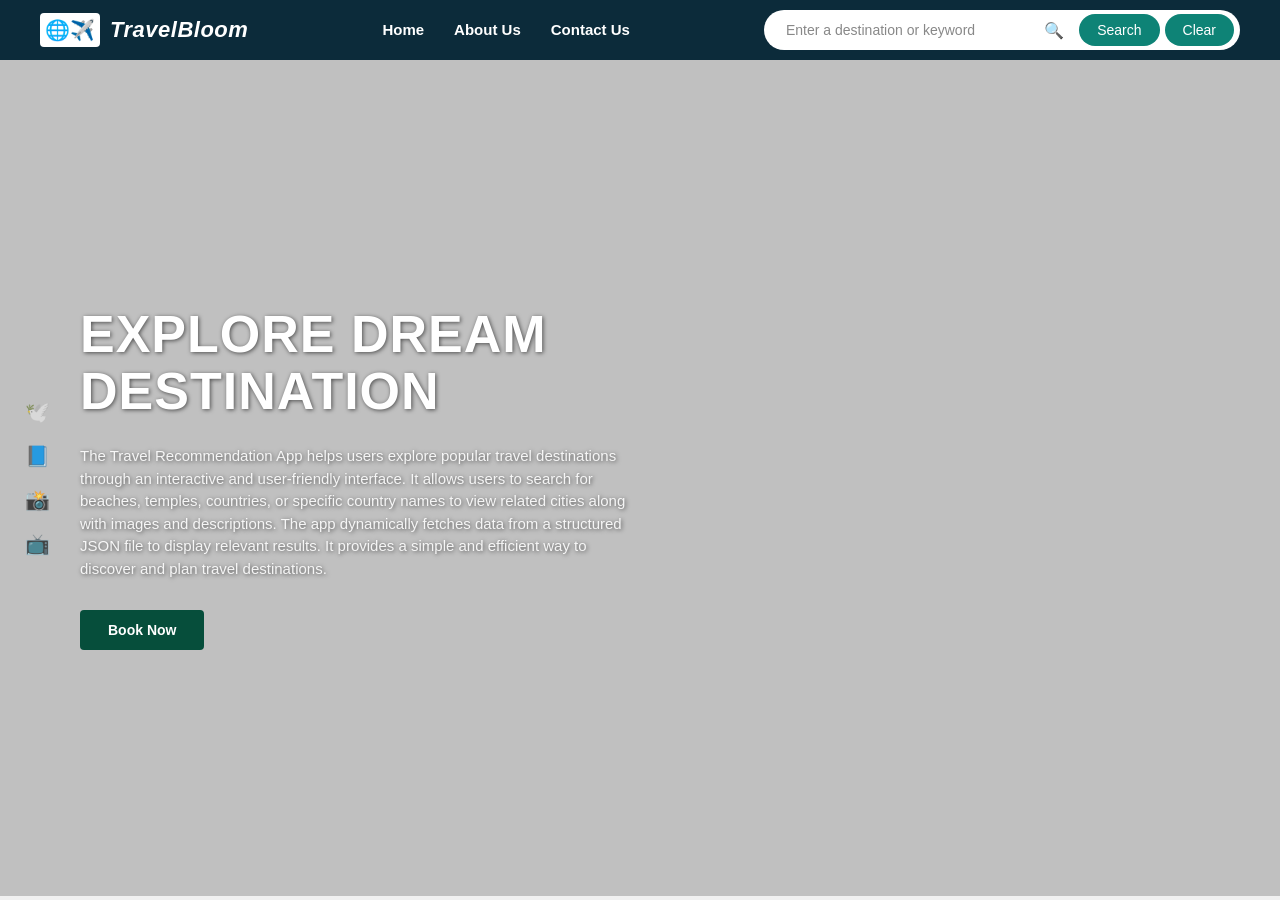
==== index.html @ 8ca1d460 "ready" ====
<!DOCTYPE html>
<html lang="en">
<head>
    <meta charset="UTF-8">
    <meta name="viewport" content="width=device-width, initial-scale=1.0">
    <link rel="stylesheet" href="travel_recommendation.css">
    <title>travel recommendation</title>
</head>
<body>
    <nav class="navbar">
  <!-- Logo y Nombre de la Marca -->
  <div class="logo-container">
    <div class="logo-icon">
      <!-- Icono simplificado con texto/emoji. Puedes reemplazarlo por una etiqueta <img> -->
      🌐✈️
    </div>
    <span class="brand-name">TravelBloom</span>
  </div>

  <!-- Enlaces de Navegación Centrales -->
  <ul class="nav-links">
    <li><a href="index.html">Home</a></li>
    <li><a href="aboutUs.html">About Us</a></li>
    <li><a href="contactUs.html">Contact Us</a></li>
  </ul>

  <!-- Contenedor de la Barra de Búsqueda -->
  <div class="search-container">
    <input type="text" id="search-input" placeholder="Enter a destination or keyword" class="search-input">
    <!-- Icono de lupa simulado -->
    <span class="search-icon">🔍</span>
    <button id="btn-search" class="btn btn-search">Search</button>
    <button id="btn-clear" class="btn btn-clear">Clear</button>
  </div>
</nav>

 <!-- main section-->
<main class="hero-section">
    <!-- Barra lateral izquierda con iconos de redes sociales -->
    <aside class="social-sidebar">
      <a href="#" aria-label="Twitter">🕊️</a>
      <a href="#" aria-label="Facebook">📘</a>
      <a href="#" aria-label="Instagram">📸</a>
      <a href="#" aria-label="YouTube">📺</a>
    </aside>
  
    <!-- Contenido de texto principal -->
    <div class="hero-content">
      <h1 class="hero-title">EXPLORE DREAM<br>DESTINATION</h1>
      
      <p class="hero-description">
        The Travel Recommendation App helps users explore popular travel destinations 
        through an interactive and user-friendly interface. It allows users to search for 
        beaches, temples, countries, or specific country names to view related cities along 
        with images and descriptions. The app dynamically fetches data from a structured 
        JSON file to display relevant results. It provides a simple and efficient way to 
        discover and plan travel destinations.
      </p>
  
      <button class="btn-book">Book Now</button>
    </div>
    <div id="results-container" class="results-container">
        <!-- Las tarjetas dinámicas de JavaScript se inyectarán aquí -->
      </div>
  </main>
  
  <script src="travel_recommendation.js"></script>

</body>
</html>
---- travel_recommendation.css ----
/* Estilos generales y tipografía */
body {
  margin: 0;
  font-family: Arial, sans-serif;
  background-color: #f0f0f0;
}

/* Contenedor principal de la barra de navegación */
.navbar {
  display: flex;
  align-items: center;
  justify-content: space-between;
  background-color: #0c2b3a; /* Azul oscuro del fondo */
  padding: 10px 40px;
  color: #ffffff;
}

/* Sección del Logo */
.logo-container {
  display: flex;
  align-items: center;
  gap: 10px;
}

.logo-icon {
  background-color: #ffffff;
  padding: 5px;
  border-radius: 4px;
  font-size: 20px;
  display: flex;
  align-items: center;
  justify-content: center;
}

.brand-name {
  font-size: 22px;
  font-weight: bold;
  font-style: italic;
  letter-spacing: 0.5px;
}

/* Enlaces de Navegación */
.nav-links {
  display: flex;
  list-style: none;
  gap: 30px;
  margin: 0;
  padding: 0;
}

.nav-links a {
  color: #ffffff;
  text-decoration: none;
  font-size: 15px;
  font-weight: bold;
  transition: opacity 0.2s;
}

.nav-links a:hover {
  opacity: 0.8;
}

/* Cápsula Blanca de Búsqueda */
.search-container {
  display: flex;
  align-items: center;
  background-color: #ffffff;
  border-radius: 50px; /* Bordes completamente redondeados */
  padding: 4px 6px 4px 20px;
  width: 450px;
}

/* Campo de entrada de texto */
.search-input {
  border: none;
  outline: none;
  flex: 1;
  font-size: 14px;
  color: #333333;
}

.search-input::placeholder {
  color: #888888;
}

/* Icono de la lupa */
.search-icon {
  font-size: 16px;
  margin-right: 15px;
  cursor: pointer;
}

/* Estilo base para los botones internos */
.btn {
  border: none;
  border-radius: 20px;
  padding: 8px 18px;
  font-size: 14px;
  font-weight: 500;
  cursor: pointer;
  transition: background-color 0.2s;
}

/* Botón Search (Verde azulado) */
.btn-search {
  background-color: #0e8376;
  color: #ffffff;
  margin-right: 5px;
}

.btn-search:hover {
  background-color: #0b685e;
}

/* Botón Clear */
.btn-clear {
  background-color: #0e8376;
  color: #ffffff;
}

.btn-clear:hover {
  background-color: #0b685e;
}


/* Sección Principal (MAIN) */
.hero-section {
    position: relative;
    min-height: calc(100vh - 64px); /* Ocupa el resto de la pantalla restando la altura del nav */
    background-image: linear-gradient(rgba(0, 0, 0, 0.2), rgba(0, 0, 0, 0.2)), url('tu-imagen-de-nueva-york.jpg'); 
    background-size: cover;
    background-position: center;
    background-repeat: no-repeat;
    display: flex;
    align-items: center; /* Centra verticalmente el contenido */
    padding-left: 80px; /* Espacio para que el contenido no tape las redes sociales */
    box-sizing: border-box;
  }
  
  /* Barra lateral flotante de Redes Sociales */
  .social-sidebar {
    position: absolute;
    left: 25px;
    top: 50%;
    transform: translateY(-50%);
    display: flex;
    flex-direction: column;
    gap: 20px;
  }
  
  .social-sidebar a {
    color: #ffffff;
    font-size: 20px;
    text-decoration: none;
    opacity: 0.8;
    transition: opacity 0.2s, transform 0.2s;
  }
  
  .social-sidebar a:hover {
    opacity: 1;
    transform: scale(1.1);
  }
  
  /* Bloque contenedor del texto y botón */
  .hero-content {
    max-width: 550px; /* Limita el ancho del texto como en la imagen */
    color: #ffffff;
    text-shadow: 1px 1px 4px rgba(0, 0, 0, 0.6); /* Sombra ligera para mejorar lectura sobre el fondo */
  }
  
  /* Título Principal */
  .hero-title {
    font-size: 52px;
    font-weight: 800;
    line-height: 1.1;
    margin: 0 0 25px 0;
    letter-spacing: 1px;
  }
  
  /* Párrafo Descriptivo */
  .hero-description {
    font-size: 15px;
    line-height: 1.5;
    margin: 0 0 30px 0;
    font-weight: 400;
    color: rgba(255, 255, 255, 0.9);
  }
  
  /* Botón Book Now (Verde oscuro) */
  .btn-book {
    background-color: #064e3b; /* Tono verde oscuro */
    color: #ffffff;
    border: none;
    padding: 12px 28px;
    font-size: 14px;
    font-weight: bold;
    border-radius: 4px;
    cursor: pointer;
    transition: background-color 0.2s;
  }
  
  .btn-book:hover {
    background-color: #04392b;
  }
  
  /* Contenedor dinámico de resultados */
.results-container {
  position: absolute;
  top: 120px;
  left: 100px;
  max-width: 800px;
  z-index: 10;
  color: #ffffff;
}

.results-title {
  font-size: 28px;
  color: #fca311; /* Color naranja/dorado para resaltar el título */
  margin-bottom: 20px;
  text-shadow: 2px 2px 4px rgba(0, 0, 0, 0.8);
}

/* Envoltura de las tarjetas */
.cards-wrapper {
  display: flex;
  gap: 25px;
  flex-wrap: wrap;
}

/* Diseño de tarjeta individual */
.result-card {
  background-color: #ffffff;
  color: #333333;
  border-radius: 12px;
  overflow: hidden;
  width: 320px;
  box-shadow: 0 8px 16px rgba(0, 0, 0, 0.3);
  display: flex;
  flex-direction: column;
}

/* Imagen de la recomendación */
.card-image {
  width: 100%;
  height: 180px;
  object-fit: cover;
}

/* Contenido de texto en la tarjeta */
.card-body {
  padding: 15px;
  background-color: #ffffff;
}

.card-title {
  font-size: 18px;
  margin: 0 0 10px 0;
  color: #0c2b3a;
  font-weight: bold;
}

.card-text {
  font-size: 13px;
  line-height: 1.4;
  margin: 0;
  color: #555555;
}

.no-results {
  background-color: rgba(0, 0, 0, 0.6);
  padding: 15px;
  border-radius: 8px;
  display: inline-block;
}
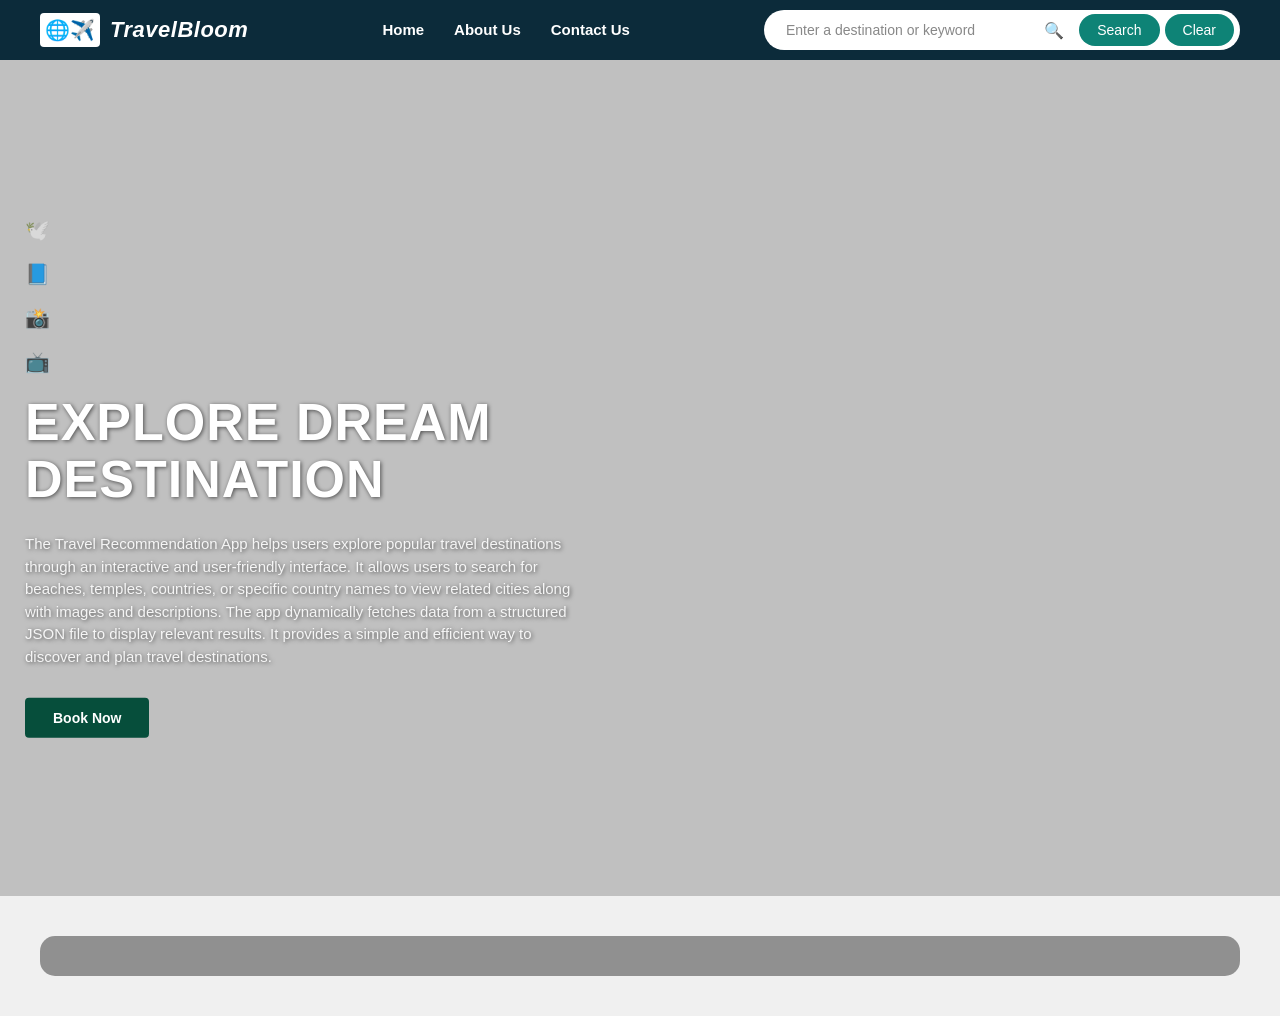
==== commit f3860da3: "making changes" ====
--- a/index.html
+++ b/index.html
@@ -8,63 +8,62 @@
 </head>
 <body>
     <nav class="navbar">
-  <!-- Logo y Nombre de la Marca -->
-  <div class="logo-container">
-    <div class="logo-icon">
-      <!-- Icono simplificado con texto/emoji. Puedes reemplazarlo por una etiqueta <img> -->
-      🌐✈️
-    </div>
-    <span class="brand-name">TravelBloom</span>
-  </div>
+        <!-- Logo y Nombre de la Marca -->
+        <div class="logo-container">
+            <div class="logo-icon">
+                🌐✈️
+            </div>
+            <span class="brand-name">TravelBloom</span>
+        </div>
 
-  <!-- Enlaces de Navegación Centrales -->
-  <ul class="nav-links">
-    <li><a href="index.html">Home</a></li>
-    <li><a href="aboutUs.html">About Us</a></li>
-    <li><a href="contactUs.html">Contact Us</a></li>
-  </ul>
+        <!-- Enlaces de Navegación Centrales -->
+        <ul class="nav-links">
+            <li><a href="index.html">Home</a></li>
+            <li><a href="aboutUs.html">About Us</a></li>
+            <li><a href="contactUs.html">Contact Us</a></li>
+        </ul>
 
-  <!-- Contenedor de la Barra de Búsqueda -->
-  <div class="search-container">
-    <input type="text" id="search-input" placeholder="Enter a destination or keyword" class="search-input">
-    <!-- Icono de lupa simulado -->
-    <span class="search-icon">🔍</span>
-    <button id="btn-search" class="btn btn-search">Search</button>
-    <button id="btn-clear" class="btn btn-clear">Clear</button>
-  </div>
-</nav>
+        <!-- Contenedor de la Barra de Búsqueda -->
+        <div class="search-container">
+            <input type="text" id="search-input" placeholder="Enter a destination or keyword" class="search-input">
+            <span class="search-icon">🔍</span>
+            <button id="btn-search" class="btn btn-search">Search</button>
+            <button id="btn-clear" class="btn btn-clear">Clear</button>
+        </div>
+    </nav>
 
- <!-- main section-->
-<main class="hero-section">
-    <!-- Barra lateral izquierda con iconos de redes sociales -->
-    <aside class="social-sidebar">
-      <a href="#" aria-label="Twitter">🕊️</a>
-      <a href="#" aria-label="Facebook">📘</a>
-      <a href="#" aria-label="Instagram">📸</a>
-      <a href="#" aria-label="YouTube">📺</a>
-    </aside>
-  
-    <!-- Contenido de texto principal -->
-    <div class="hero-content">
-      <h1 class="hero-title">EXPLORE DREAM<br>DESTINATION</h1>
+    <!-- MAIN SECTION: Contiene únicamente el Banner Principal -->
+    <main class="hero-section">
+        <!-- Barra lateral izquierda con iconos de redes sociales -->
+        <aside class="social-sidebar">
+            <a href="#" aria-label="Twitter">🕊️</a>
+            <a href="#" aria-label="Facebook">📘</a>
+            <a href="#" aria-label="Instagram">📸</a>
+            <a href="#" aria-label="YouTube">📺</a>
+        </</aside>
       
-      <p class="hero-description">
-        The Travel Recommendation App helps users explore popular travel destinations 
-        through an interactive and user-friendly interface. It allows users to search for 
-        beaches, temples, countries, or specific country names to view related cities along 
-        with images and descriptions. The app dynamically fetches data from a structured 
-        JSON file to display relevant results. It provides a simple and efficient way to 
-        discover and plan travel destinations.
-      </p>
-  
-      <button class="btn-book">Book Now</button>
-    </div>
+        <!-- Contenido de texto principal -->
+        <div class="hero-content">
+            <h1 class="hero-title">EXPLORE DREAM<br>DESTINATION</h1>
+            
+            <p class="hero-description">
+                The Travel Recommendation App helps users explore popular travel destinations 
+                through an interactive and user-friendly interface. It allows users to search for 
+                beaches, temples, countries, or specific country names to view related cities along 
+                with images and descriptions. The app dynamically fetches data from a structured 
+                JSON file to display relevant results. It provides a simple and efficient way to 
+                discover and plan travel destinations.
+            </p>
+        
+            <button class="btn-book">Book Now</button>
+        </div>
+    </main>
+    
+    <!-- SECCIÓN DE RESULTADOS: Ahora está fuera del main para que baje fluidamente en la página -->
     <div id="results-container" class="results-container">
         <!-- Las tarjetas dinámicas de JavaScript se inyectarán aquí -->
-      </div>
-  </main>
+    </div>
   
-  <script src="travel_recommendation.js"></script>
-
+    <script src="travel_recommendation.js"></script>
 </body>
-</html>+</html>
--- a/travel_recommendation.css
+++ b/travel_recommendation.css
@@ -204,46 +204,51 @@
   }
   
   /* Contenedor dinámico de resultados */
-.results-container {
-  position: absolute;
-  top: 120px;
-  left: 100px;
-  max-width: 800px;
-  z-index: 10;
-  color: #ffffff;
+  .results-container {
+    width: 100%;
+    max-width: 1200px; /* Ancho amplio para que quepan 3 columnas */
+    margin: 40px auto; /* Centra el bloque en la pantalla */
+    padding: 20px;
+    box-sizing: border-box;
+    z-index: 10;
+    background-color: rgba(0, 0, 0, 0.4); /* Fondo oscuro semitransparente como la muestra */
+    border-radius: 15px;
 }
 
 .results-title {
-  font-size: 28px;
-  color: #fca311; /* Color naranja/dorado para resaltar el título */
-  margin-bottom: 20px;
-  text-shadow: 2px 2px 4px rgba(0, 0, 0, 0.8);
+    font-size: 28px;
+    color: #ffffff; /* Blanco para mantener consistencia */
+    margin-bottom: 25px;
+    text-align: left;
+    font-weight: bold;
 }
 
 /* Envoltura de las tarjetas */
 .cards-wrapper {
-  display: flex;
-  gap: 25px;
-  flex-wrap: wrap;
+    display: grid;
+    grid-template-columns: repeat(3, 1fr); /* 3 columnas iguales como el resultado deseado */
+    gap: 25px; /* Espacio uniforme entre tarjetas */
+    width: 100%;
 }
 
 /* Diseño de tarjeta individual */
 .result-card {
-  background-color: #ffffff;
-  color: #333333;
-  border-radius: 12px;
-  overflow: hidden;
-  width: 320px;
-  box-shadow: 0 8px 16px rgba(0, 0, 0, 0.3);
-  display: flex;
-  flex-direction: column;
+    background-color: #ffffff;
+    color: #333333;
+    border-radius: 15px; /* Bordes redondeados suaves */
+    overflow: hidden; /* Obliga a la imagen a respetar las esquinas redondeadas */
+    width: 100%; /* Ocupa el ancho total de su celda en la cuadrícula */
+    box-shadow: 0 4px 12px rgba(0, 0, 0, 0.15);
+    display: flex;
+    flex-direction: column;
 }
 
 /* Imagen de la recomendación */
 .card-image {
-  width: 100%;
-  height: 180px;
-  object-fit: cover;
+    width: 100%;
+    height: 200px; /* Altura regulada para proporciones correctas */
+    object-fit: cover;
+    display: block;
 }
 
 /* Contenido de texto en la tarjeta */
